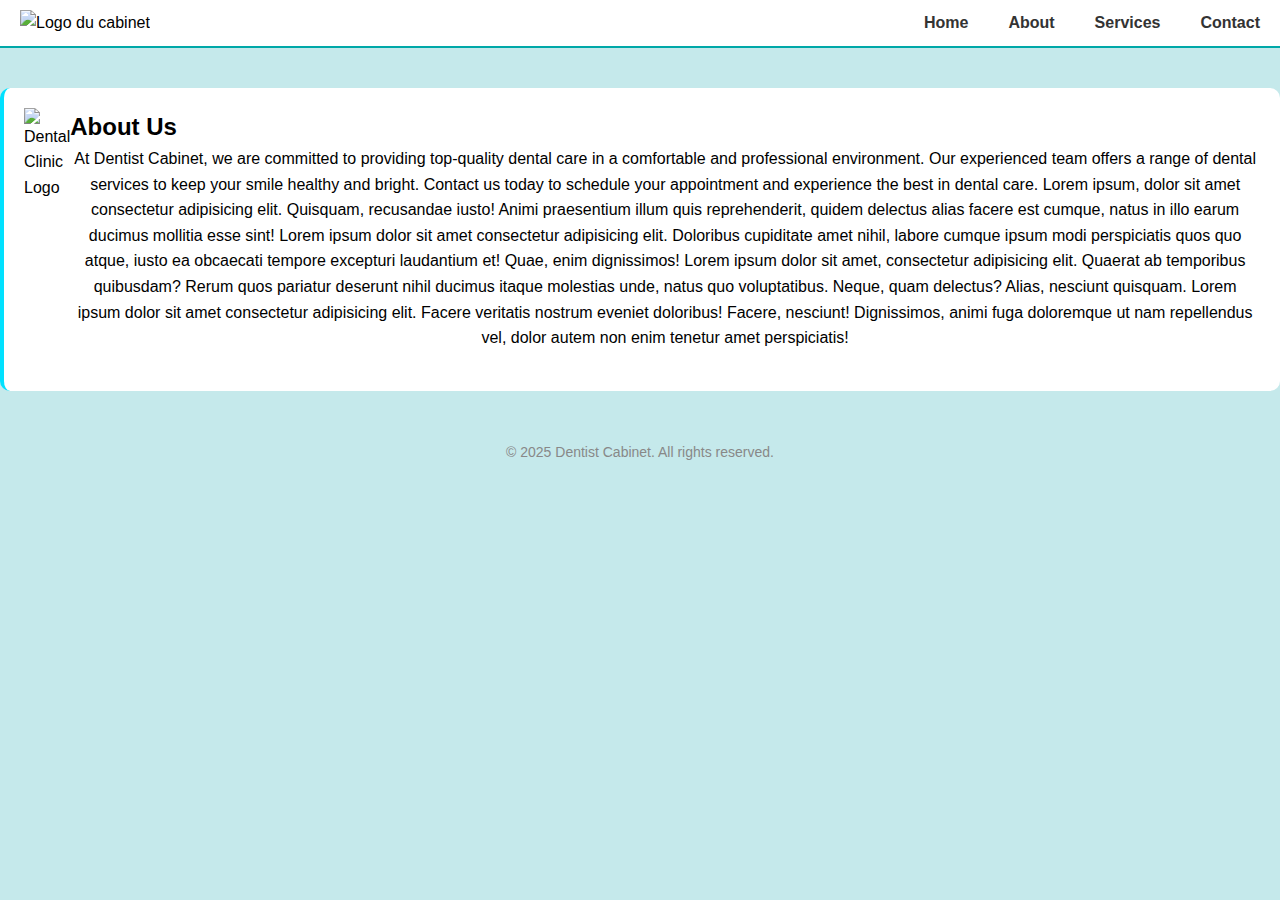
==== About.html @ c4424c3e "Add files via upload" ====
<!DOCTYPE html>
<html lang="en">

<head>
    <meta charset="UTF-8">
    <meta name="viewport" content="width=device-width, initial-scale=1.0">
    <title>Document</title>
    <link rel="stylesheet" href="style.css">
</head>

<body>
    <header>
        <div class="logo">
            <img src="C:\Users\pc\Desktop\dontiste\WhatsApp Image 2025-02-03 at 11.39.40_7dc7163b.jpg" alt="Logo du cabinet">

        </div>
        <nav>
            <ul>
                <li class="link1"><a href="./index.html">Home</a></li>
                <li class="link2"><a href="./About.html">About</a></li>
                <li class="link3"><a href="services.html">Services</a></li>
                <li class="link4"><a href="./contact.html">Contact</a></li>
            </ul>
        </nav>
    </header>
    <section class="about-section">
        <div class="about-logo">
            <img src="C:\Users\pc\Desktop\dontiste\WhatsApp Image 2025-02-03 at 11.39.40_7dc7163b.jpg" alt="Dental Clinic Logo">
        </div>
        <div class="about-text">
            <h2>About Us</h2>
            <p>
                At Dentist Cabinet, we are committed to providing top-quality dental care in a comfortable and
                professional environment.
                Our experienced team offers a range of dental services to keep your smile healthy and bright.
                Contact us today to schedule your appointment and experience the best in dental care.
                Lorem ipsum, dolor sit amet consectetur adipisicing elit. Quisquam, recusandae iusto! Animi praesentium illum quis reprehenderit, quidem delectus alias facere est cumque, natus in illo earum ducimus mollitia esse sint!
                Lorem ipsum dolor sit amet consectetur adipisicing elit. Doloribus cupiditate amet nihil, labore cumque ipsum modi perspiciatis quos quo atque, iusto ea obcaecati tempore excepturi laudantium et! Quae, enim dignissimos!
                Lorem ipsum dolor sit amet, consectetur adipisicing elit. Quaerat ab temporibus quibusdam? Rerum quos pariatur deserunt nihil ducimus itaque molestias unde, natus quo voluptatibus. Neque, quam delectus? Alias, nesciunt quisquam.
                Lorem ipsum dolor sit amet consectetur adipisicing elit. Facere veritatis nostrum eveniet doloribus! Facere, nesciunt! Dignissimos, animi fuga doloremque ut nam repellendus vel, dolor autem non enim tenetur amet perspiciatis!
            </p>
        </div>
    </section>
    <footer>
        © 2025 Dentist Cabinet. All rights reserved.
    </footer>
</body>

</html>
---- style.css ----
body {
    font-family: Arial, sans-serif;
    margin: 0;
    padding: 0;
    background-color: #c5e9eb;
}


header {
    display: flex;
    justify-content: space-between;
    align-items: center;
    padding: 10px 20px;
    background-color: #89f7ff;

}


.logo img {
    height: 40px;
    margin-right: 10px;

}

.logo img:hover {
    transform: scale(1.2);
}



ul {
    display: flex;
    gap: 20px;
    list-style-type: none;
}

@keyframes exemple1 {
    0% {
        bottom: 20px;
    }

    100% {
        bottom: 0px;
    }

}
@keyframes exemple2 {
    0% {
        bottom: 20px;
    }

    100% {
        bottom: 0px;
    }

}
@keyframes exemple3 {
    0% {
        bottom: 20px;
    }

    100% {
        bottom: 0px;
    }

}
@keyframes exemple4 {
    0% {
        bottom: 20px;
    }

    100% {
        bottom: 0px;
    }

}

.link1 {
    animation-name: exemple1;
    position: relative;
    animation-duration: 200ms;
    
}
.link2 {
    animation-name: exemple2;
    animation-duration: 500ms;
    position: relative;
    
}
.link3 {
    animation-name: exemple3;
    animation-duration: 800ms;
    position: relative;
    
}
.link4 {
    animation-name: exemple4;
    animation-duration: 1100ms;
    position: relative;
    
}

ul a {
    text-decoration: none;
    color: #333;
    font-weight: bold;
    

}

nav a:hover {
    color: #067bdb;
}


.hero {
    position: relative;
    text-align: center;
    color: #fff;
}

.hero img {
    width: 100%;
    height: 300px;
    object-fit: cover;
}

.hero-text {
    position: absolute;
    top: 50%;
    left: 50%;
    transform: translate(-50%, -50%);
    font-size: 24px;
    font-weight: bold;
    text-shadow: 2px 2px 4px rgba(0, 0, 0, 0.6);
}


.content {
    text-align: center;
    padding: 20px;
}

h1 {
    font-size: 24px;
    font-weight: bold;
    margin-bottom: 10px;
}

p {
    font-size: 16px;
    color: #000000;
    margin-bottom: 20px;
}

.auth-container {
    background-color: #fff;
    border: 1px solid #ddd;
    border-radius: 8px;
    padding: 20px;
    box-shadow: 0 4px 8px rgba(0, 0, 0, 0.1);
    text-align: center;
    width: 300px;
    margin: 0 auto;
}

.auth-container h2 {
    font-size: 18px;
    font-weight: bold;
    margin-bottom: 15px;
}

input {
    width: 90%;
    padding: 20px;
    margin: 10px 0px 10px 0px;
    border: 1px solid #ccc;
    border-radius: 4px;
}

button {
    background-color: #368a60;
    color: #fff;
    padding: 10px;
    border: none;
    border-radius: 4px;
    cursor: pointer;
    width: 100%;
    font-size: 16px;
}

button:hover {
    background-color: #368a60;
}

footer {
    text-align: center;
    padding: 10px;
    font-size: 14px;
    color: #888;
    margin-top: 20px;
}

.about-section {
    display: flex;
    margin: 40px auto;
    padding: 20px;
    background-color: #ffffff;
    border-radius: 10px;
    border-left: 4px solid rgb(0, 225, 255);

}

.Teeth {
    width: 200px;
    height: 200px;
    margin: 20px;
    border-radius: 10px;

}

.Teeth-Whitening {
    background-color: #888;
    width: 300px;
    height: 500px;
    padding: 30px;
    margin: 10px;

}

.div {
    display: flex;
}

.div1,
.div2,
.div3 {
    width: 400px;
    height: 600px;
    margin: 60px 10px;
    border-radius: 30px;
    background-color: #8a2d2d85;
    position: relative;
    padding-right: 20px;
    justify-content: space-evenly;
}

.div1 img {
    width: 300px;
    height: 300px;
    margin: 30px;
    border-radius: 60px;
    position: relative;
    padding: 30px;
}

.div2 img {
    width: 300px;
    height: 300px;
    margin: 30px;
    border-radius: 60px;
    position: relative;
    padding: 30px;
}

.div3 img {
    width: 300px;
    height: 300px;
    margin: 30px;
    border-radius: 60px;
    position: relative;
    padding: 30px;



}

.div1:hover {
    transform: scale(1.03);
}

.div2:hover {
    transform: scale(1.03);
}

.div3:hover {
    transform: scale(1.03);
}

h1,
p {
    text-align: center;
}

.title {
    color: rgb(209, 106, 10);
}
@keyframes logo {
    0%{transform: scale(1);}
    50%{transform: scale(1.5);}
    100%{transform: scale(1);}
    
}
* {
    margin: 0;
    padding: 0;
    box-sizing: border-box;
}

body {
    font-family: Arial, sans-serif;
    line-height: 1.6;
}

header {
    display: flex;
    justify-content: space-between;
    align-items: center;
    padding: 10px 20px;
    background-color: #ffffff;
    border-bottom: 2px solid #00a8a8;
}

.logo img {
    height: 50px;
}
.logo img:hover{
    animation-name: logo;
    animation-duration: 600ms;
}

nav ul {
    display: flex;
    list-style: none;
}

nav ul li {
    margin-left: 20px;
}

nav ul li a {
    text-decoration: none;
    color: #333;
    font-weight: bold;
    transition: color 0.3s ease;
}

nav ul li a:hover {
    color: #00a8a8;
}

.about {
    display: flex;
    align-items: center;
    justify-content: space-between;
    padding: 40px;
    background-color: #ffffff;
    border-radius: 10px;
    border-left: 3px solid  #00a8a8;
}

.contact-section {
    text-align: center;
    padding: 50px 20px;
    background-color: rgb(230, 230, 230);
}

.contact-container {
    display: flex;
    justify-content: center;
    gap: 50px;
    margin-top: 30px;
    flex-wrap: wrap;
}


.contact-form {
    background-color: #ffffff;
    padding: 20px;
    border-radius: 10px;
    box-shadow: 0 4px 10px rgba(0, 0, 0, 0.1);
    max-width: 400px;
    width: 100%;
}

.contact-form label {
    display: block;
    text-align: left;
    font-weight: bold;
    margin: 10px 0 5px;
}

.contact-form input,
.contact-form textarea {
    width: 100%;
    padding: 10px;
    border: 1px solid #ccc;
    border-radius: 5px;
}

.contact-form button {
    background-color: #333;
    color: white;
    border: none;
    padding: 10px 15px;
    font-size: 16px;
    cursor: pointer;
    width: 100%;
    border-radius: 5px;
    margin-top: 10px;
}

.contact-form button:hover {
    background-color: #00aaff;
}


.contact-info {
    max-width: 400px;
    max-height: 200px;
    padding: 20px;
    text-align: left;
    background-color: white;
    border-radius: 5px;
    border-left: 2px solid #00aaff;
}

.contact-info h3 {
    color: #0093c8;
}

.contact-info p {
    font-size: 16px;
    margin: 10px 0;
}
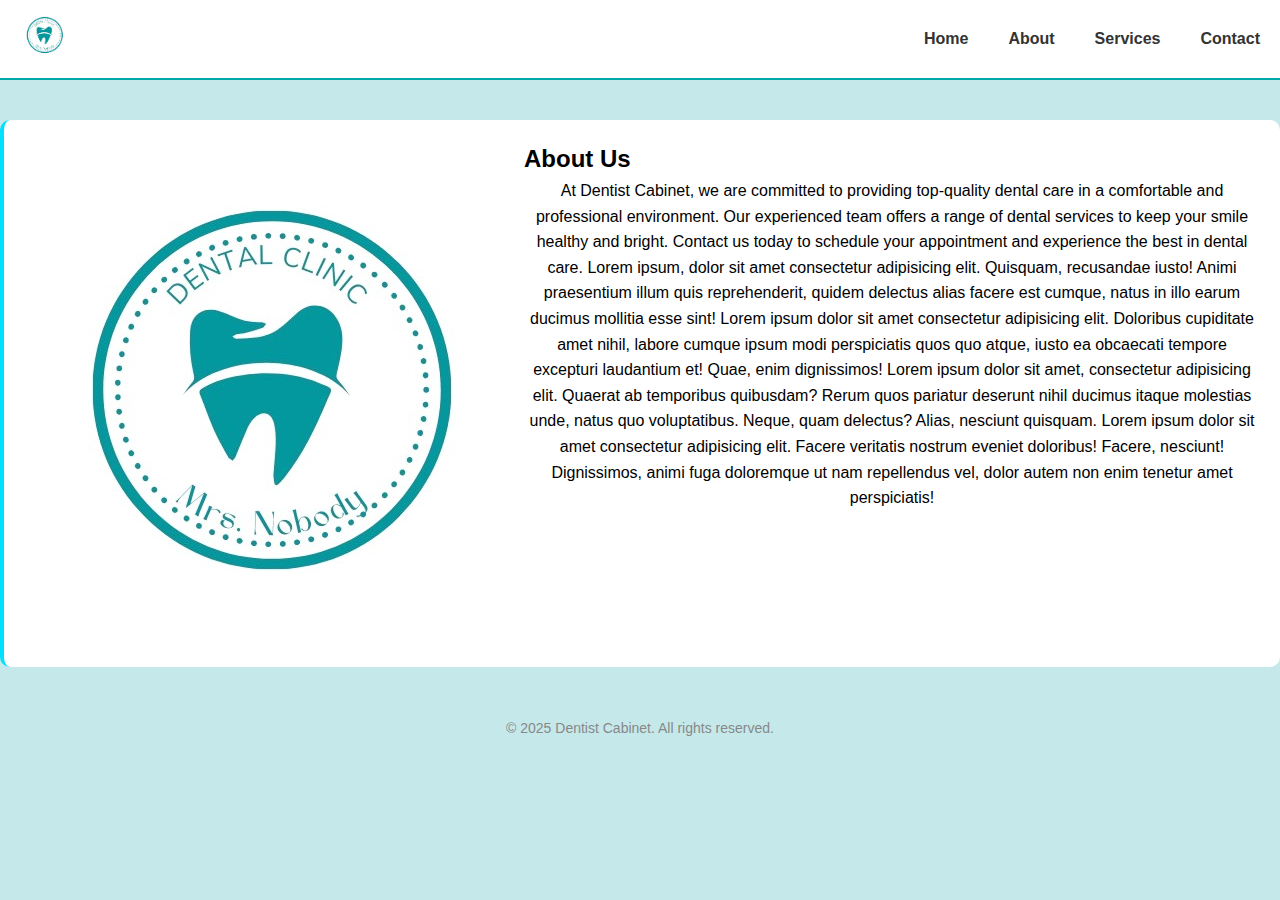
==== commit 6771f3f9: "Update About.html" ====
--- a/About.html
+++ b/About.html
@@ -11,7 +11,7 @@
 <body>
     <header>
         <div class="logo">
-            <img src="C:\Users\pc\Desktop\dontiste\WhatsApp Image 2025-02-03 at 11.39.40_7dc7163b.jpg" alt="Logo du cabinet">
+            <img src="WhatsApp Image 2025-02-03 at 11.39.40_7dc7163b.jpg" alt="Logo du cabinet">
 
         </div>
         <nav>
@@ -25,7 +25,7 @@
     </header>
     <section class="about-section">
         <div class="about-logo">
-            <img src="C:\Users\pc\Desktop\dontiste\WhatsApp Image 2025-02-03 at 11.39.40_7dc7163b.jpg" alt="Dental Clinic Logo">
+            <img src="WhatsApp Image 2025-02-03 at 11.39.40_7dc7163b.jpg" alt="Dental Clinic Logo">
         </div>
         <div class="about-text">
             <h2>About Us</h2>
@@ -46,4 +46,4 @@
     </footer>
 </body>
 
-</html>+</html>
